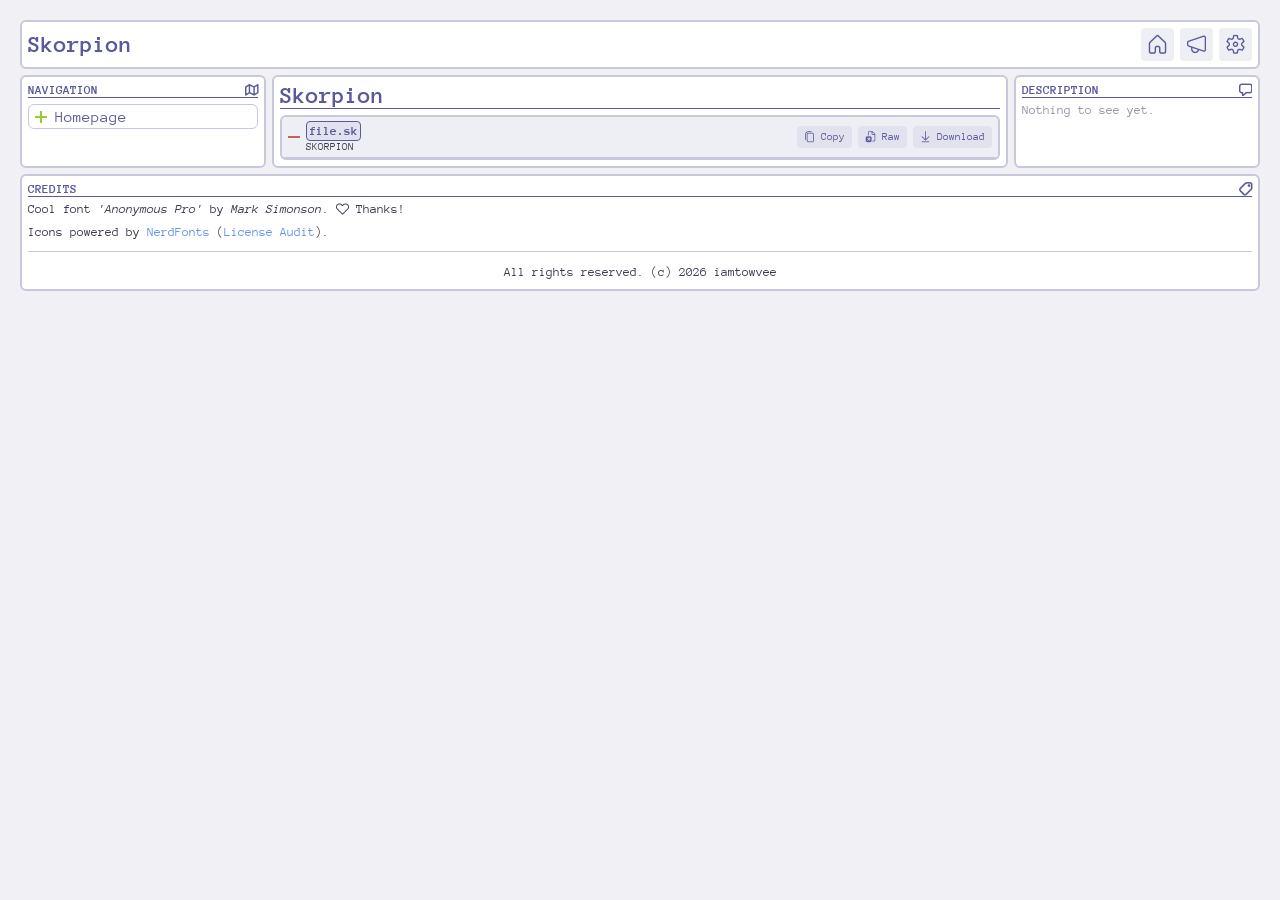
==== en/index.html @ e09f86c4 "Update files" ====
<!doctype html>
<html lang="en">
    <head>
        <meta http-equiv="CONTENT-TYPE" content="text/html; charset=UTF-8">
        <title>Skorpion</title>
        <link rel="stylesheet" href="../assets/css/main.css" />
        
        <link rel="preconnect" href="https://fonts.googleapis.com">
        <link rel="preconnect" href="https://fonts.gstatic.com" crossorigin>
        <link href="https://fonts.googleapis.com/css2?family=Anonymous+Pro:ital,wght@0,400;0,700;1,400;1,700&display=swap" rel="stylesheet">
    </head>
    <body>
        <div class="global">
            <section class="topmenu">
                <h1 class="chapter-head">
                    <span class="title">Skorpion</span>
                    <span class="icon">
                        <button class="button" data-link="home.main">&#xeb06;</button>
                    </span>
                    <span class="icon">
                        <button class="button" data-link="news">&#xeb1e;</button>
                    </span>
                    <span class="icon">
                        <button class="button" data-link="settings">&#xeaf8;</button>
                    </span>
                </h1>
            </section>
            <section class="leftmenu">
                <h5 class="chapter-head"><span class="title">Navigation</span> <span class="icon">&#xec05;</span></h5>
                <div class="accordion">
                  <button class="accordion__summary" type="button" aria-expanded="false">
                    <span class="accordion__icon" aria-hidden="true"></span>
                    <span class="accordion__title">Homepage</span>
                  </button>
                  <div class="accordion__content">
                    <div class="accordion__inner">
                        <ul>
                            <li>
                                <a data-link="home.main">Home Skorpion</a>
                            </li>
                            <li>
                                <a data-link="home.about">About Skorpion</a>
                            </li>
                        </ul>
                    </div>
                  </div>
                </div>
            </section>
            <section class="main" id="main">
                <div id="home.main">
                    <h2>Skorpion</h2>
                    
                    <div class="code-block" data-file="file.sk" data-lang="sk">
                      <div class="code-content">use std/io

void main(arr args) {
  io.sendln("Hello, World!")
}</div>
                    </div>
                </div>
                <div id="home.about">
                    <h2>About Skorpion</h2>
                    <p><b data-description="Hello<a>hi</a>">Skorpion</b> is high-level native-compile programming language with a static types and Garbage Collector (Compile-time GC).</p>
                </div>
                <div id="news">
                    <h2>News</h2>
                    <p class="mut" id="news-placeholder">Nothing to see yet.</p>
                    <div class="new-paper" hidden>
                        <h5 class="chapter-head"><span class="title">Navigation</span> <span class="icon">&#xec75; 2026-11-18 10:42</span></h5>
                    </div>
                </div>
                <div id="settings">
                    <h2>Settings</h2>
                    <h6>Theme</h6>
                    <div class="control">
                        <p class="param">Current Theme</p>
                        <div class="list" id="themeList">
                            <span class="option">System</span>
                            <span class="option">Dark</span>
                            <span class="option">Light</span>
                        </div>
                    </div>
                    <h6>Accessibility</h6>
                    <div class="control">
                        <p class="param">Focus Indicators</p>
                        <div class="list" id="accessibilityList">
                            <div class="toggle" id="accessibilityToggle"></div>
                        </div>
                    </div>
                </div>
            </section>
            <section class="rightmenu">
                <h5 class="chapter-head"><span class="title">Description</span> <span class="icon">&#xea6b;</span></h5>
                <p class="mut" id="rm-placeholder">Nothing to see yet.</p>
            </section>
            <section class="down">
                <h5 class="chapter-head"><span class="title">Credits</span> <span class="icon">&#xea66;</span></h5>
                <p>Cool font <i>'Anonymous Pro'</i> by <i>Mark Simonson</i>. &#xeb05; Thanks!</p>
                <p>Icons powered by <a href="https://github.com/ryanoasis/nerd-fonts" target="_blank" rel="noopener noreferrer">NerdFonts</a> (<a href="https://github.com/ryanoasis/nerd-fonts/blob/master/license-audit.md" target="_blank" rel="noopener noreferrer">License Audit</a>).</p>
                <hr>
                <p style="text-align: center;">All rights reserved. (c) 2026 iamtowvee</p>
            </section>
        </div>
        
        <script src="../assets/src/details.js"></script>
        <script src="../assets/src/nav.js"></script>
        <script src="../assets/src/code.js"></script>
        <script src="../assets/src/options.js"></script>
        <script src="../assets/src/settings.js"></script>
        <script src="../assets/src/description.js"></script>
    </body>
</html>
---- assets/css/main.css ----
@font-face {
  font-family: 'nfso';
  src: url('../nfso-mono.woff2') format('woff2');
  font-weight: normal;
  font-style: normal;
  font-display: swap;
}

:root {
  --rad-normal: 6px;
  --rad-inner: 4px;

  --bg-base: rgb(15, 12, 12);
  --bg-section: rgb(22, 19, 25);
  --bg-ui-element: rgba(51, 51, 84, 0.2);
  --bg-ui-element-active: rgb(89, 89, 156);
  --bg-ui-element-code: rgba(0, 0, 0, 0.3);
  --bg-ui-element-quote: rgba(0, 0, 0, 0.3);
  --bg-selected: rgb(89, 89, 156);

  --text-base: rgb(135, 135, 152);
  --text-mut: rgb(51, 51, 84);
  --text-light: rgb(209, 209, 219);
  --text-sel: rgb(89, 89, 156);
  --text-selected: rgb(22, 19, 25);
  
  --accent-red: #cd5c5c;
  --accent-green: #9acd32;
  --accent-blue: #6495ed;
  --accent-light-blue: #87cefa;
  --accent-yellow: #f0e68c;
  --accent-purple: #6a5acd;
  --accent-violet: #9370db;
  
  --border-base: rgb(51, 51, 84);
  --border-new-paper: rgba(51, 51, 84, 0.75);
  --border-quote: rgb(89, 89, 156);
  
  --is-accessbility: 1;
  --accessbility-outline: #f4a460;
}

* { -webkit-tap-highlight-color: transparent; -webkit-touch-callout: none; }
*[data-description] { cursor: help; }
*[data-link] { cursor: pointer; }
*:focus { outline: none; }
*:focus-visible { outline: 1px solid var(--accessbility-outline); }
p:focus, a:focus, span:focus, b:focus, li:focus,
h1:focus, h2:focus, h3:focus, h4:focus, h5:focus,
h6:focus, button:focus {
  text-decoration-line: underline, italic;
  text-decoration-style: wavy;
  text-decoration-color: var(--accessbility-outline);
}
::selection { background-color: var(--bg-selected); color: var(--text-selected); }
body {
  font-family: "nfso", "Anonymous Pro", monospace;
  padding: 12px;
  background-color: var(--bg-base);
  color: var(--text-base);
}

.global {
  display: grid;
  gap: var(--rad-normal);
  grid-template-columns: 1fr 4fr 0fr;
  grid-template-rows: auto 1fr 1fr 1fr auto;
  grid-template-areas:
    "topmenu topmenu topmenu"
    "leftmenu main rightmenu"
    "leftmenu main rightmenu"
    "leftmenu main rightmenu"
    "down down down";
  transition: grid-template-columns 0.3s ease-out;
}

section.main { grid-area: main; transition: margin-right 0.3s ease-out; }
.global:not(.show-description) section.main { margin-right: calc(-1 * var(--rad-normal)); }
.global.show-description section.main { margin-right: 0; }
section.rightmenu {
  grid-area: rightmenu;
  min-width: 0;
  padding: 0;
  border: 0;
  overflow: hidden;
  opacity: 0;
  pointer-events: none;
  transition: margin-right 0.3s ease-out, padding 0.3s ease-out, border 0.3s ease-out, opacity 0.3s ease-out;
}

section.rightmenu h5 {
  white-space: nowrap;
  overflow: hidden;
  text-overflow: clip;
  margin: 0;
}

section.rightmenu p {
  display: none;
  white-space: normal;
  overflow-wrap: break-word;
  margin: 0;
  cursor: help;
}

.global.show-description section.rightmenu p { display: block; }
.global.show-description { grid-template-columns: 1fr 3fr 1fr; }
.global.show-description section.rightmenu {
  margin-right: 0;
  padding: var(--rad-normal);
  border: 2px solid var(--border-base);
  opacity: 1;
  pointer-events: auto;
}

section {
  padding: var(--rad-normal);
  border-radius: var(--rad-normal);
  background: var(--bg-section);
  border: 2px solid var(--border-base);
}

section.topmenu { grid-area: topmenu; display: flex; flex-direction: row; }
section.topmenu .chapter-head { flex: 1; gap: 0 var(--rad-normal); }
section.leftmenu { grid-area: leftmenu; }
section.down { grid-area: down; }
.new-paper { padding: var(--rad-normal); margin-top: var(--rad-normal); border-radius: var(--rad-normal); border: 1px solid transparent; }
.new-paper:hover { border-color: var(--border-new-paper); }
h1, h2, h3, h4, h5, h6, p {
  vertical-align: middle;
  padding: 0;
  margin: 0;
  color: var(--text-sel);
}

h2 { border-bottom: 1px solid; }
h5 { text-transform: uppercase; border-bottom: 1px solid; }
h6 { text-transform: uppercase; text-align: center; font-size: 1rem; padding-top: var(--rad-normal); }
p { color: var(--text-base); font-size: 0.8rem; line-height: 1.6; padding-top: 0.2em; }
hr { border: none; border-bottom: 1px solid var(--border-base); }
.mut { color: var(--text-mut); }
.chapter-head { display: flex; align-items: center; }
.chapter-head .title { flex: 1; }
.button {
  margin: 0;
  padding: var(--rad-normal);
  border: 1px solid transparent;
  outline: none;
  background: var(--bg-ui-element);
  color: var(--text-sel);
  font-family: inherit;
  font-size: 0.8em;
  text-align: center;
  cursor: pointer;
  appearance: none;
  -webkit-appearance: none;
  border-radius: var(--rad-inner);
  box-shadow: none;
  vertical-align: middle;
  -webkit-tap-highlight-color: transparent;
}
.button:hover { border: 1px solid; }
.button:active { border-color: transparent; background: var(--bg-ui-element-active); color: var(--bg-section); }

.toggle {
  position: relative;
  width: 40px;
  height: 20px;
  background: var(--bg-ui-element);
  border: 1px solid var(--border-base);
  border-radius: 10px;
  cursor: pointer;
  transition: background 0.2s ease, border-color 0.2s ease;
}

.toggle::after {
  content: '';
  position: absolute;
  top: 2px;
  left: 2px;
  width: 14px;
  height: 14px;
  background: var(--text-base);
  border-radius: 50%;
  transition: transform 0.2s ease, background 0.2s ease;
}

.toggle.is-active {
  background: var(--bg-ui-element-active);
  border-color: var(--bg-ui-element-active);
}

.toggle.is-active::after {
  transform: translateX(20px);
  background: var(--bg-section);
}

a {
  position: relative;
  font-size: 0.8rem;
  display: inline-block;
  text-decoration: none;
  color: var(--accent-blue);
  transition: color 0.25s ease;
}

a::after {
  content: '';
  position: absolute;
  bottom: 0px;
  left: -1px;
  width: 0;
  height: 1px;
  background: var(--accent-blue);
  transition: width 0.3s cubic-bezier(0.25, 0.46, 0.45, 0.94);
}
a:hover::after { width: 100%; background: var(--accent-light-blue); }
a:hover { color: var(--accent-light-blue); }
a.danger { color: var(--accent-red); }
a.danger::after { background-color: var(--accent-red); }
.leftmenu a.is-active {
  color: #ffffff !important;
  text-decoration: underline;
  text-decoration-color: #ffffff;
  text-underline-offset: 1px;
  cursor: default;
  pointer-events: none;
}
.leftmenu a.is-active::after { display: none; }
ul { margin: 0; padding: 0; list-style: none; }
ul li::before { content: '>'; color: var(--text-mut); padding-left: var(--rad-normal); }
.badge {
  margin: 0;
  padding: calc(var(--rad-normal) / 3);
  border: 1px solid;
  background: var(--bg-ui-element);
  color: var(--text-sel);
  font-size: 0.8em;
  text-align: center;
  border-radius: var(--rad-inner);
  vertical-align: middle;
}

blockquote {
  border-left: 3px solid var(--border-quote);
  margin-left: calc(var(--rad-normal) / 2);
  padding: var(--rad-normal) 0 var(--rad-normal) calc(var(--rad-normal) * 1.5);
  vertical-align: middle;
  background: var(--bg-ui-element-quote);
}
blockquote > strong { color: var(--text-sel); }

.control {
  margin-top: var(--rad-normal);
  vertical-align: middle;
}

.control .param {
  color: var(--text-base);
  font-size: 0.75rem;
  text-transform: uppercase;
  margin-bottom: calc(var(--rad-normal) / 2);
  cursor: pointer;
  user-select: none;
  display: flex;
  align-items: center;
  gap: var(--rad-inner);
}

.control .param::before {
  content: "";
  position: relative;
  width: 12px;
  height: 12px;
  flex-shrink: 0;
  background: var(--accent-green);
  transition: transform 0.25s ease;
}

.control.is-open .param::before {
  transform: rotate(90deg);
  background: var(--accent-red);
}

.control .list {
  display: grid;
  grid-template-rows: 0fr;
  transition: grid-template-rows 0.3s ease;
}

.control.is-open .list {
  grid-template-rows: 1fr;
}

.control .list-inner {
  overflow: hidden;
  opacity: 0;
  transform: translateY(-5px);
  transition: opacity 0.3s ease, transform 0.3s ease;
}

.control.is-open .list-inner {
  opacity: 1;
  transform: translateY(0);
}

.control .list {
  display: flex;
  gap: var(--rad-inner);
  flex-wrap: wrap;
  margin-top: calc(var(--rad-normal) / 2);
}

.control .option {
  padding: var(--rad-inner) var(--rad-normal);
  border: 1px solid var(--border-base);
  border-radius: var(--rad-inner);
  background: var(--bg-ui-element);
  color: var(--text-base);
  font-size: 0.8rem;
  cursor: pointer;
  transition: background 0.2s ease, color 0.2s ease, border-color 0.2s ease;
  user-select: none;
}

.control .option:hover {
  border-color: var(--text-sel);
  color: var(--text-sel);
}

.control .option.is-active {
  background: var(--bg-ui-element-active);
  color: var(--bg-section);
  border-color: var(--bg-ui-element-active);
  cursor: default;
}

.accordion {
  margin: var(--rad-normal, 12px) 0;
  padding: calc(var(--rad-normal, 12px) / 2);
  padding-left: var(--rad-normal, 12px);
  border-radius: var(--rad-normal, 12px);
  border: 1px solid var(--border-base);
}

.accordion__summary {
  cursor: pointer;
  list-style: none;
  display: flex;
  align-items: center;
  gap: 8px;
  width: 100%;
  background: none;
  border: none;
  padding: 0;
  font: inherit;
  color: inherit;
  text-align: left;
}

.accordion__title { color: var(--text-sel); }
.accordion__icon { position: relative; width: 12px;
  height: 12px; flex-shrink: 0; }
.accordion__icon::before,
.accordion__icon::after {
  content: "";
  position: absolute;
  top: 50%;
  left: 0;
  width: 100%;
  height: 2px;
  background: var(--accent-green);
  transform: translateY(-50%);
  transition: transform 0.25s ease;
}

.accordion__icon::after { transform: translateY(-50%) rotate(90deg); }
.accordion.is-open .accordion__icon::after { transform: translateY(-50%) rotate(0deg); background: var(--accent-red); }
.accordion__content {
  display: grid;
  grid-template-rows: 0fr;
  transition: grid-template-rows 0.3s ease;
}

.accordion.is-open .accordion__content { grid-template-rows: 1fr; }
.accordion__inner {
  overflow: hidden;
  opacity: 0;
  transform: translateY(-5px);
  transition: opacity 0.3s ease, transform 0.3s ease;
}
.accordion.is-open .accordion__inner { opacity: 1; transform: translateY(0); }
.code-block {
  margin-top: var(--rad-normal);
  background: var(--bg-section);
  border: 2px solid var(--border-base);
  border-radius: var(--rad-normal);
  overflow: hidden;
  font-family: "nfso", "Anonymous Pro", monospace;
  font-size: 0.8rem;
}

.code-header {
  display: grid;
  grid-template-columns: auto auto 1fr auto auto auto;
  grid-template-rows: auto auto;
  grid-template-areas:
    "co file . copy rawbtn downbtn"
    "co lang . copy rawbtn downbtn";
  align-items: center;
  padding: var(--rad-inner) var(--rad-normal);
  background: var(--bg-ui-element);
  border-bottom: 1px solid var(--border-base);
  gap: 0 var(--rad-normal);
}

.code-header .co {
  grid-area: co;
  grid-row: 1 / 3;
  background: none;
  border: none;
  padding: 0;
  cursor: pointer;
  display: flex;
  align-items: center;
  color: var(--text-sel);
  width: 12px;
  height: 12px;
  position: relative;
}

.code-header .co::before,
.code-header .co::after {
  content: "";
  position: absolute;
  top: 50%;
  left: 0;
  width: 100%;
  height: 2px;
  background: var(--accent-green);
  transform: translateY(-50%);
  transition: transform 0.25s ease;
}

.code-header .co::after { transform: translateY(-50%) rotate(90deg); }
.code-header .co.is-open::after { transform: translateY(-50%) rotate(0deg); background: var(--accent-red); }
.code-header .file { grid-area: file; font-size: 0.8rem; color: var(--text-sel); font-weight: bold; }
.code-header .lang {
  grid-area: lang;
  font-size: 0.7rem;
  color: var(--text-base);
  text-transform: uppercase;
}

.code-header .copy { grid-area: copy; grid-row: 1 / 3; }
.code-header .rawbtn { grid-area: rawbtn; grid-row: 1 / 3; }
.code-header .downbtn { grid-area: downbtn; grid-row: 1 / 3; }
.code-header .button { padding: var(--rad-inner) var(--rad-normal); font-size: 0.7rem; }
.code-content {
  display: grid;
  grid-template-rows: 0fr;
  transition: grid-template-rows 0.3s ease-out;
  background: var(--bg-ui-element-code);
  white-space: pre;
  color: var(--text-light);
}

.code-content.is-open { grid-template-rows: 1fr; }
.code-content-inner {
  overflow: hidden;
  opacity: 0;
  padding: 0;
  transform: translateY(-5px);
  transition: opacity 0.3s ease, transform 0.3s ease;
}

.code-content.is-open .code-content-inner {
  opacity: 1;
  transform: translateY(0);
  padding: var(--rad-normal);
}

.code-line { display: block; line-height: 1.6; white-space: pre; }
.code-line:empty::before { content: ' '; }
.code-kw { color: var(--accent-red); }
.code-type { color: var(--accent-blue); }
.code-func { color: var(--accent-purple); }
.code-str { color: var(--accent-yellow); }
.code-comment { color: var(--text-mut); }
.code-num { color: var(--accent-green); }
.code-op { color: var(--accent-light-blue); }
.fadeDown { animation: fadeDown 0.3s ease-out; }
@keyframes fadeDown {
  0% { transform: translateY(5px); opacity: 0; }
  100% { transform: translateY(0px); opacity: 1; }
}
@keyframes fadeUpClose {
  0% { transform: translateY(0px); opacity: 1; }
  100% { transform: translateY(5px); opacity: 0; }
}
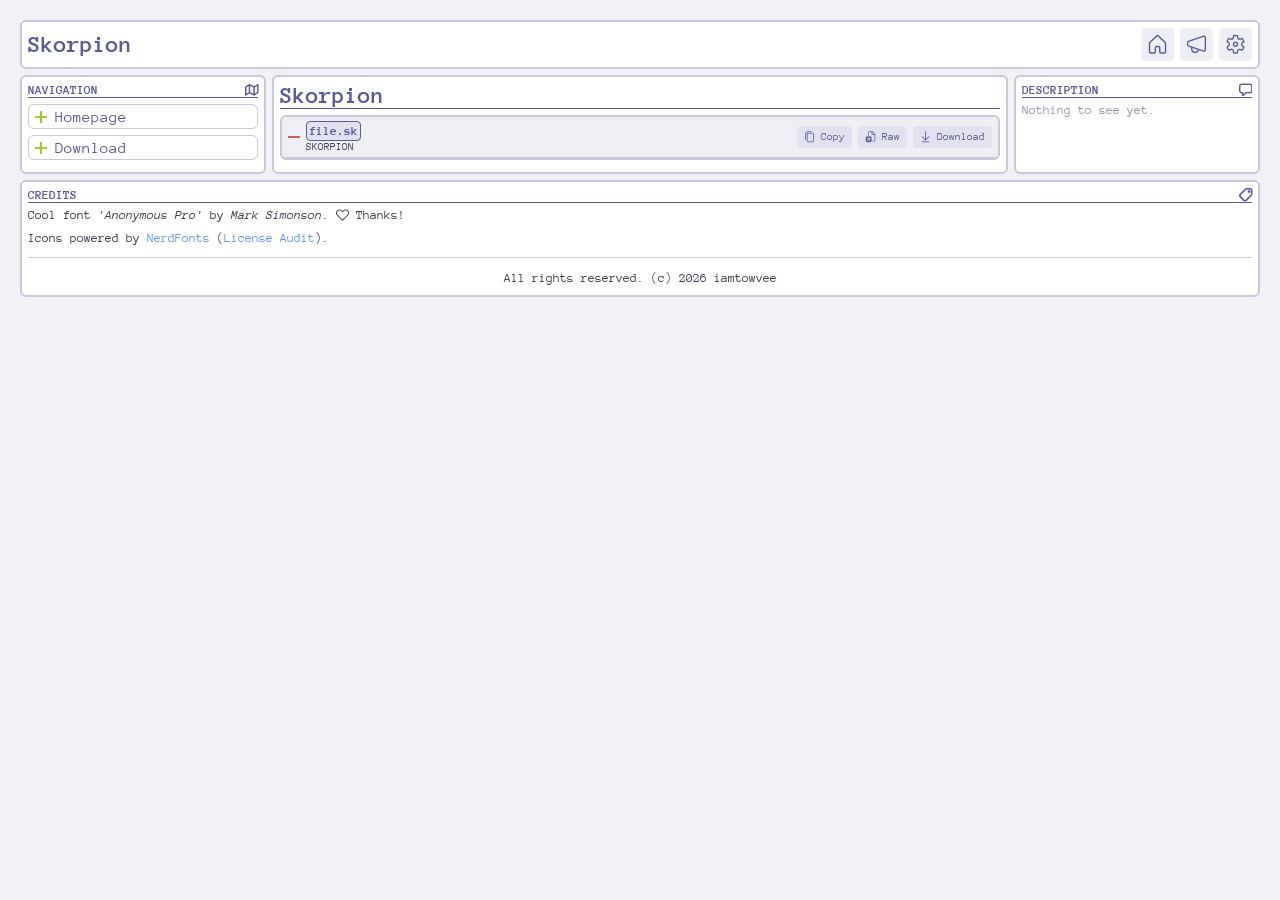
==== commit 2046d66c: "Update file #2" ====
--- a/en/index.html
+++ b/en/index.html
@@ -45,6 +45,25 @@
                     </div>
                   </div>
                 </div>
+                
+                <div class="accordion">
+                  <button class="accordion__summary" type="button" aria-expanded="false">
+                    <span class="accordion__icon" aria-hidden="true"></span>
+                    <span class="accordion__title">Download</span>
+                  </button>
+                  <div class="accordion__content">
+                    <div class="accordion__inner">
+                        <ul>
+                            <li>
+                                <a data-link="download.skorpion">Skorpion</a>
+                            </li>
+                            <li>
+                                <a data-link="download.more">Skorpion Ecosystem</a>
+                            </li>
+                        </ul>
+                    </div>
+                  </div>
+                </div>
             </section>
             <section class="main" id="main">
                 <div id="home.main">
@@ -60,7 +79,14 @@
                 </div>
                 <div id="home.about">
                     <h2>About Skorpion</h2>
-                    <p><b data-description="Hello<a>hi</a>">Skorpion</b> is high-level native-compile programming language with a static types and Garbage Collector (Compile-time GC).</p>
+                    <p><b data-description="Hello ☺">Skorpion</b> is high-level native-compile programming language with a static types and Garbage Collector (Compile-time GC).</p>
+                </div>
+                <div id="download.skorpion">
+                    <h2>Download Skorpion</h2>
+                    <div class="card">
+                        <h5 class="chapter-head"><span class="title">Versions</span> <span class="icon">&#xec75; 2026-11-18 10:42</span></h5>
+                        <a data-description="Changes:<br>">A</a>
+                    </div>
                 </div>
                 <div id="news">
                     <h2>News</h2>
--- a/assets/css/main.css
+++ b/assets/css/main.css
@@ -195,6 +195,7 @@
   background: var(--bg-section);
 }
 
+.card { margin: var(--rad-normal) 0; display: flex; flex-direction: column; }
 a {
   position: relative;
   font-size: 0.8rem;
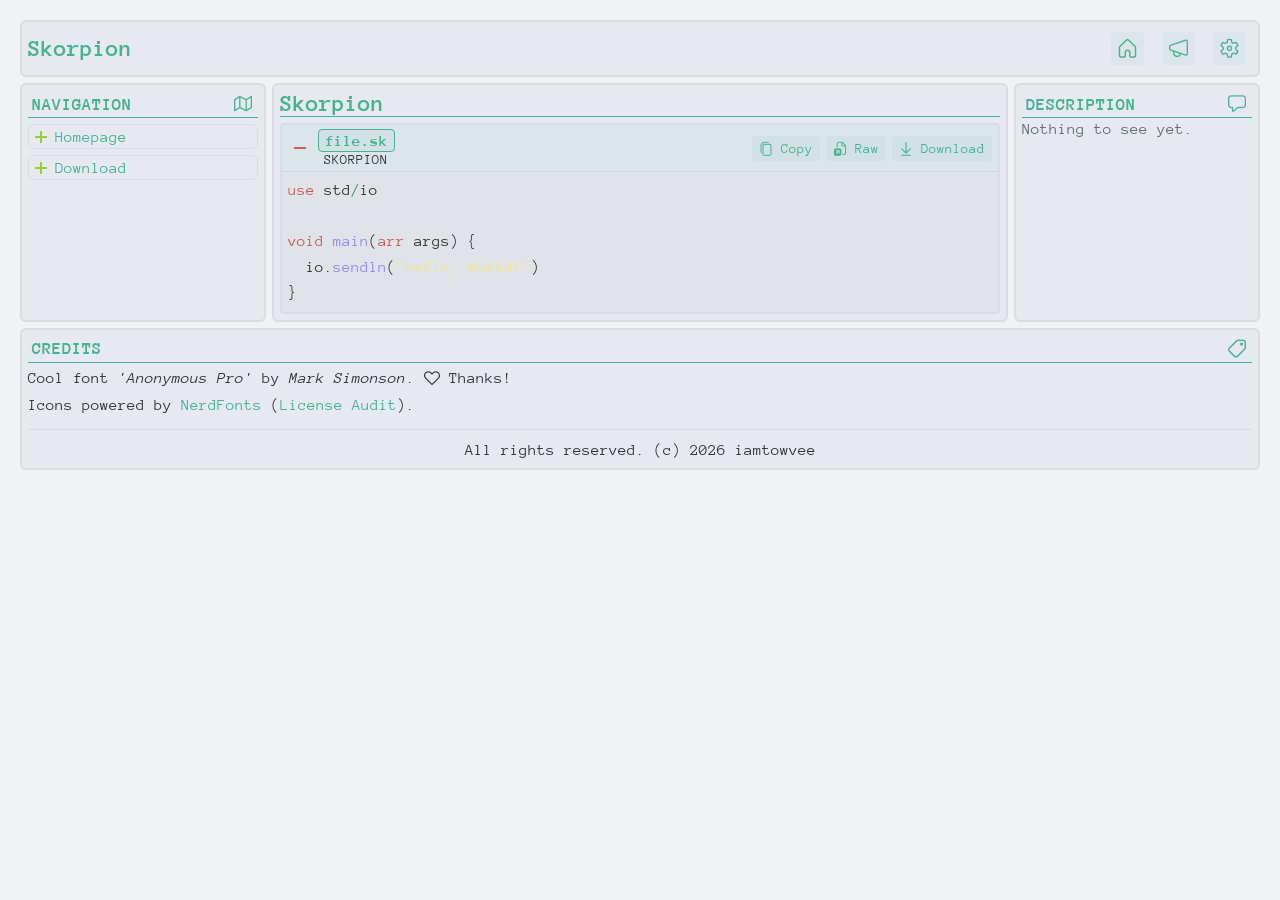
==== commit e44bb45d: "Update file #3" ====
--- a/en/index.html
+++ b/en/index.html
@@ -84,8 +84,21 @@
                 <div id="download.skorpion">
                     <h2>Download Skorpion</h2>
                     <div class="card">
-                        <h5 class="chapter-head"><span class="title">Versions</span> <span class="icon">&#xec75; 2026-11-18 10:42</span></h5>
-                        <a data-description="Changes:<br>">A</a>
+                        <h5 class="chapter-head"><span class="title">Versions</span> <span class="icon">Latest Stable: <span class="badge">2026-11.b01</span></span></h5>
+                        <ul>
+                            <li class="latest"><a data-link="download.skoprion.v2026_11_b01">2026.11-b01</a></li>
+                            <li><span class="mut">The start of history</span></li>
+                        </ul>
+                    </div>
+                </div>
+                <div id="download.skoprion.v2026_11_b01">
+                    <h2>Download Skorpion</h2>
+                    <div class="card">
+                        <h5 class="chapter-head"><span class="title">Versions</span> <span class="icon">Latest Stable: <span class="badge">2026-11.b01</span></span></h5>
+                        <ul>
+                            <li class="latest"><a data-link="download.v2026_11_b01">2026.11-b01</a></li>
+                            <li><span class="mut">The start of history</span></li>
+                        </ul>
                     </div>
                 </div>
                 <div id="news">
@@ -124,7 +137,7 @@
                 <p>Cool font <i>'Anonymous Pro'</i> by <i>Mark Simonson</i>. &#xeb05; Thanks!</p>
                 <p>Icons powered by <a href="https://github.com/ryanoasis/nerd-fonts" target="_blank" rel="noopener noreferrer">NerdFonts</a> (<a href="https://github.com/ryanoasis/nerd-fonts/blob/master/license-audit.md" target="_blank" rel="noopener noreferrer">License Audit</a>).</p>
                 <hr>
-                <p style="text-align: center;">All rights reserved. (c) 2026 iamtowvee</p>
+                <p style="text-align: center;" data-description="Sources of site distributed under CC-BY 4.0 License">All rights reserved. (c) 2026 iamtowvee</p>
             </section>
         </div>
         
--- a/assets/css/main.css
+++ b/assets/css/main.css
@@ -29,20 +29,58 @@
   --accent-blue: #6495ed;
   --accent-light-blue: #87cefa;
   --accent-yellow: #f0e68c;
-  --accent-purple: #6a5acd;
+  --accent-purple: #9788f8;
   --accent-violet: #9370db;
   
   --border-base: rgb(51, 51, 84);
   --border-new-paper: rgba(51, 51, 84, 0.75);
   --border-quote: rgb(89, 89, 156);
+
+  --link-cur: #ffffff;
   
   --is-accessbility: 1;
   --accessbility-outline: #f4a460;
 }
+:root[data-theme="light"] {
+  --rad-normal: 6px;
+  --rad-inner: 4px;
+
+  --bg-base: rgb(240, 242, 245);
+  --bg-section: rgb(230, 233, 238);
+  --bg-ui-element: rgba(69, 179, 146, 0.062);
+  --bg-ui-element-active: rgb(69, 179, 146);
+  --bg-ui-element-code: rgba(0, 0, 0, 0.027);
+  --bg-ui-element-quote: rgba(0, 0, 0, 0.05);
+  --bg-selected: rgb(69, 179, 146);
+
+  --text-base: rgb(50, 55, 65);
+  --text-mut: rgb(100, 110, 125);
+  --text-light: rgb(56, 56, 56);
+  --text-sel: rgb(69, 179, 146);
+  --text-selected: rgb(235, 231, 231);
+  
+  --accent-red: #cd5c5c;
+  --accent-green: #9acd32;
+  --accent-blue: #45b392;
+  --accent-light-blue: #2a8569;
+  --accent-yellow: #f0e68c;
+  --accent-purple: #9788f8;
+  --accent-violet: #9370db;
+  
+  --border-base: rgba(0, 0, 0, 0.055);
+  --border-new-paper: rgba(0, 0, 0, 0.1);
+  --border-quote: rgb(180, 185, 195);
+
+  --link-cur: #1c2523;
+  
+  --is-accessbility: 1;
+  --accessbility-outline: #f4a460;
+}
 
 * { -webkit-tap-highlight-color: transparent; -webkit-touch-callout: none; }
 *[data-description] { cursor: help; }
-*[data-link] { cursor: pointer; }
+.code-content *[data-description] { cursor: text; }
+*[data-link] { cursor: pointer; user-select: none; }
 *:focus { outline: none; }
 *:focus-visible { outline: 1px solid var(--accessbility-outline); }
 p:focus, a:focus, span:focus, b:focus, li:focus,
@@ -130,16 +168,18 @@
   vertical-align: middle;
   padding: 0;
   margin: 0;
+  cursor: default;
   color: var(--text-sel);
 }
 
 h2 { border-bottom: 1px solid; }
-h5 { text-transform: uppercase; border-bottom: 1px solid; }
+h5 { text-transform: uppercase; font-size: 1.1rem; border-bottom: 1px solid; padding-left: var(--rad-inner); margin-bottom: var(--rad-inner); }
 h6 { text-transform: uppercase; text-align: center; font-size: 1rem; padding-top: var(--rad-normal); }
-p { color: var(--text-base); font-size: 0.8rem; line-height: 1.6; padding-top: 0.2em; }
+p { color: var(--text-base); /* font-size: 0.8rem; */ padding: var(--rad-inner) 0; line-height: 1; padding-top: 0.2em; }
 hr { border: none; border-bottom: 1px solid var(--border-base); }
 .mut { color: var(--text-mut); }
 .chapter-head { display: flex; align-items: center; }
+.chapter-head .icon { padding: var(--rad-inner) var(--rad-normal); font-weight: 400; }
 .chapter-head .title { flex: 1; }
 .button {
   margin: 0;
@@ -153,6 +193,7 @@
   text-align: center;
   cursor: pointer;
   appearance: none;
+  user-select: none;
   -webkit-appearance: none;
   border-radius: var(--rad-inner);
   box-shadow: none;
@@ -198,8 +239,10 @@
 .card { margin: var(--rad-normal) 0; display: flex; flex-direction: column; }
 a {
   position: relative;
-  font-size: 0.8rem;
+  /* font-size: 0.8rem; */ padding: var(--rad-inner) 0;
+  cursor: pointer;
   display: inline-block;
+  line-height: 1;
   text-decoration: none;
   color: var(--accent-blue);
   transition: color 0.25s ease;
@@ -209,7 +252,7 @@
   content: '';
   position: absolute;
   bottom: 0px;
-  left: -1px;
+  left: 0px;
   width: 0;
   height: 1px;
   background: var(--accent-blue);
@@ -220,19 +263,20 @@
 a.danger { color: var(--accent-red); }
 a.danger::after { background-color: var(--accent-red); }
 .leftmenu a.is-active {
-  color: #ffffff !important;
+  color: var(--link-cur) !important;
   text-decoration: underline;
-  text-decoration-color: #ffffff;
+  text-decoration-color: var(--link-cur);
   text-underline-offset: 1px;
   cursor: default;
   pointer-events: none;
 }
 .leftmenu a.is-active::after { display: none; }
 ul { margin: 0; padding: 0; list-style: none; }
-ul li::before { content: '>'; color: var(--text-mut); padding-left: var(--rad-normal); }
+ul li::before { content: '>'; color: var(--text-mut); padding: 0 var(--rad-normal); }
+li.latest { padding-left: calc(var(--rad-normal) * 2); }
 .badge {
   margin: 0;
-  padding: calc(var(--rad-normal) / 3);
+  padding: calc(var(--rad-normal) / 3) var(--rad-normal);
   border: 1px solid;
   background: var(--bg-ui-element);
   color: var(--text-sel);
@@ -253,6 +297,7 @@
 
 .control {
   margin-top: var(--rad-normal);
+  user-select: none;
   vertical-align: middle;
 }
 
@@ -395,10 +440,10 @@
   margin-top: var(--rad-normal);
   background: var(--bg-section);
   border: 2px solid var(--border-base);
-  border-radius: var(--rad-normal);
+  border-radius: var(--rad-inner);
   overflow: hidden;
   font-family: "nfso", "Anonymous Pro", monospace;
-  font-size: 0.8rem;
+  /* font-size: 0.8rem; */
 }
 
 .code-header {
@@ -412,15 +457,25 @@
   padding: var(--rad-inner) var(--rad-normal);
   background: var(--bg-ui-element);
   border-bottom: 1px solid var(--border-base);
+  transition: border-bottom-color 0.3s ease; 
   gap: 0 var(--rad-normal);
 }
-
+.code-block:not(:has(.code-content.is-open)) .code-header {
+    border-bottom: 1px solid transparent;
+    transition-delay: 0.2s; 
+}
+
+.code-block:has(.code-content.is-open) .code-header {
+    border-bottom: 1px solid var(--border-base);
+    transition-delay: 0s;
+}
 .code-header .co {
   grid-area: co;
   grid-row: 1 / 3;
   background: none;
   border: none;
   padding: 0;
+  margin: var(--rad-normal);
   cursor: pointer;
   display: flex;
   align-items: center;
@@ -445,10 +500,11 @@
 
 .code-header .co::after { transform: translateY(-50%) rotate(90deg); }
 .code-header .co.is-open::after { transform: translateY(-50%) rotate(0deg); background: var(--accent-red); }
-.code-header .file { grid-area: file; font-size: 0.8rem; color: var(--text-sel); font-weight: bold; }
+.code-header .file { grid-area: file; font-size: 1rem; color: var(--text-sel); font-weight: bold; }
 .code-header .lang {
   grid-area: lang;
-  font-size: 0.7rem;
+  font-size: 0.9rem;
+  text-align: center;
   color: var(--text-base);
   text-transform: uppercase;
 }
@@ -456,7 +512,7 @@
 .code-header .copy { grid-area: copy; grid-row: 1 / 3; }
 .code-header .rawbtn { grid-area: rawbtn; grid-row: 1 / 3; }
 .code-header .downbtn { grid-area: downbtn; grid-row: 1 / 3; }
-.code-header .button { padding: var(--rad-inner) var(--rad-normal); font-size: 0.7rem; }
+.code-header .button { padding: var(--rad-inner) var(--rad-normal); font-size: 0.9rem; }
 .code-content {
   display: grid;
   grid-template-rows: 0fr;
